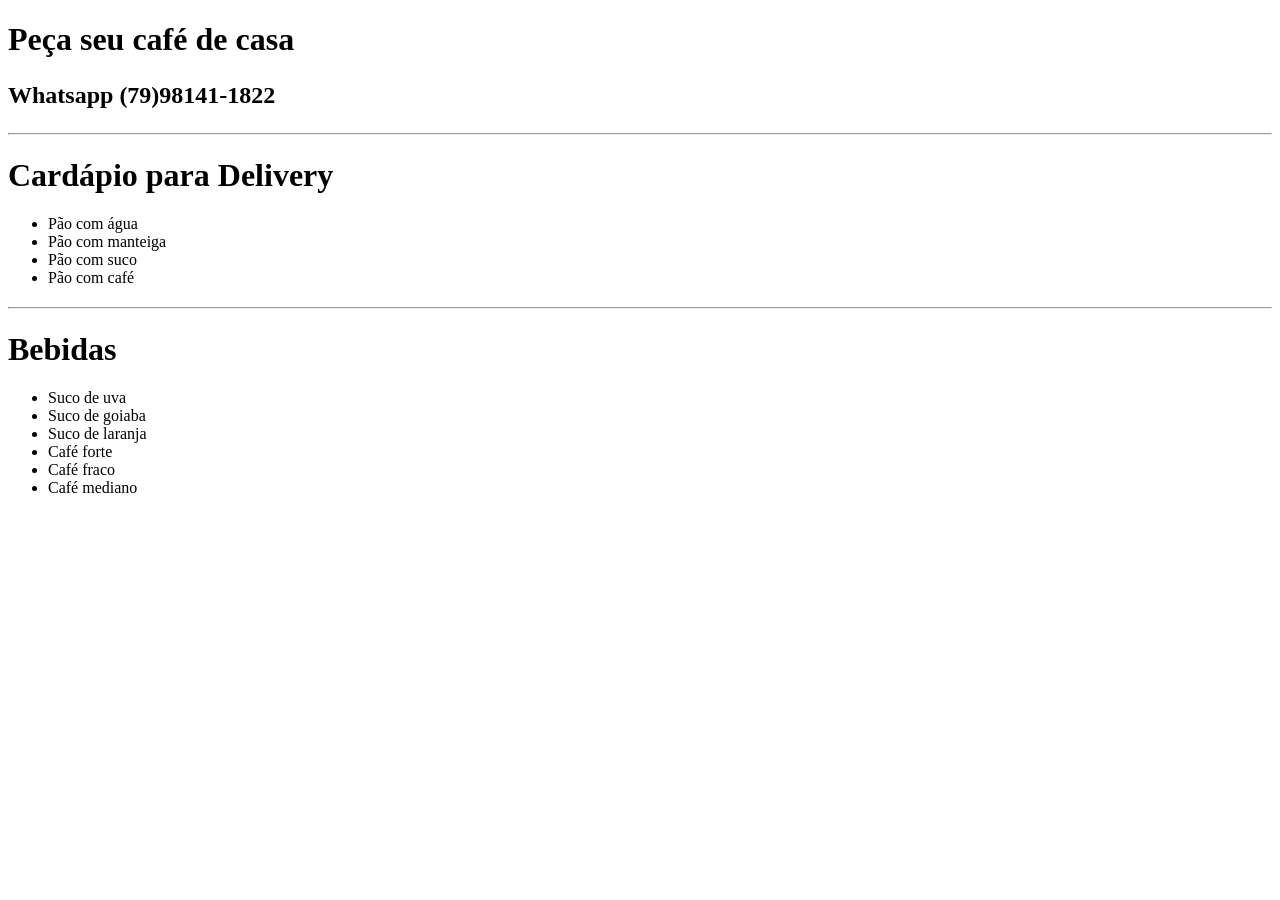
==== contato.html @ 76a724bb "Add files via upload" ====
<!DOCTYPE html>
 <html>
        <head>
        <meta charset="UTF-8">
        <title>Peça seu café de casa</title>
        <h1>Peça seu café de casa</h1>


        <h2><p>Whatsapp (79)98141-1822</p></h2>
        <h1></h1>
        <hr>

        <title>Cardápio para Delivery</title>
        <h1>Cardápio para Delivery</h1>
         <ul>
            <li>Pão com água</li>
            <li>Pão com manteiga</li>
            <li>Pão com suco</li>
            <li>Pão com café</li>
         </ul>
         <h2></h2>
         <hr>
         <title>Bebidas</title>
         <h1>Bebidas</h1>
         <ul>
            <li>Suco de uva</li>
            <li>Suco de goiaba</li>
            <li>Suco de laranja</li>
            <li>Café forte</li>
            <li>Café fraco</li>
            <li>Café mediano</li>


         </ul>



        
            </head>
            <body>
                
            </body>
                </html>
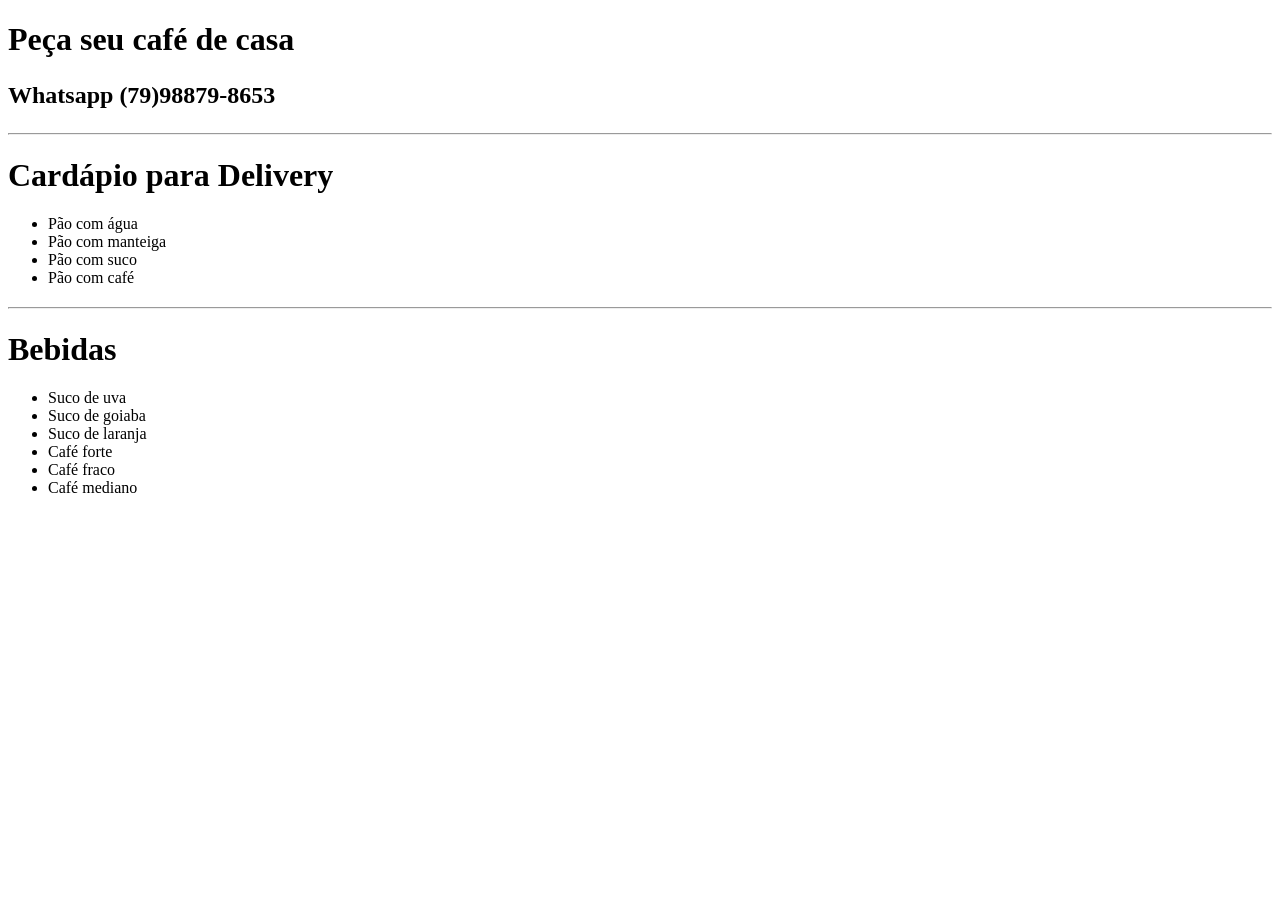
==== commit 8f3c151d: "Add files via upload" ====
--- a/contato.html
+++ b/contato.html
@@ -6,7 +6,7 @@
         <h1>Peça seu café de casa</h1>
 
 
-        <h2><p>Whatsapp (79)98141-1822</p></h2>
+        <h2><p>Whatsapp (79)98879-8653</p></h2>
         <h1></h1>
         <hr>
 
